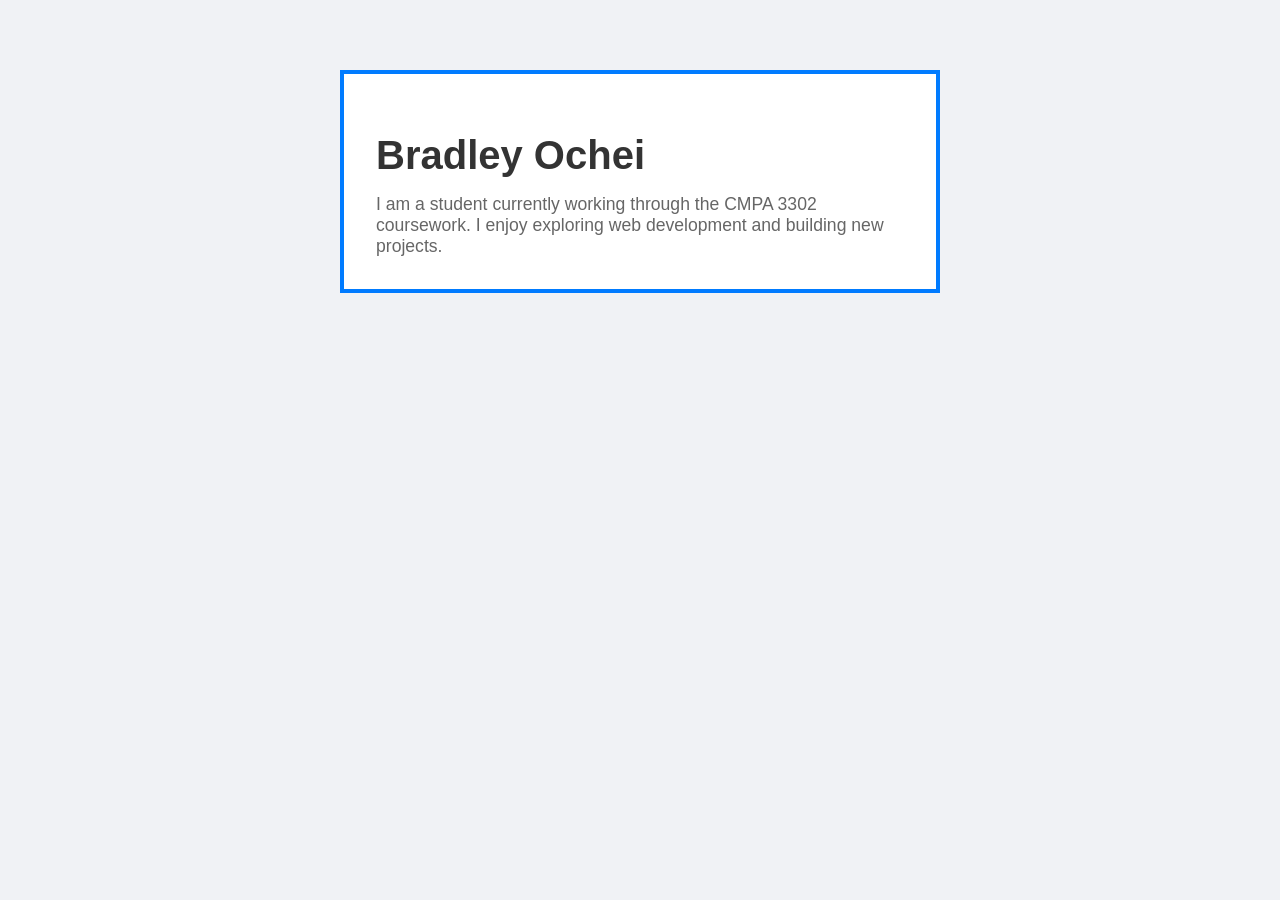
==== week-03-exercise-01/index.html @ 252b9420 "add box model exercise and update homepage" ====
<!DOCTYPE html>
<html lang="en">
<head>
    <meta charset="UTF-8">
    <title>Bradley's Personal Card</title>
    <link rel="stylesheet" href="style.css">
</head>
<body>
    <div class="card">
        <h1>Bradley Ochei</h1>
        <p>I am a student currently working through the CMPA 3302 coursework. I enjoy exploring web development and building new projects.</p>
    </div>
</body>
</html>
---- week-03-exercise-01/style.css ----
* { box-sizing: border-box; }

body {
    font-family: sans-serif;
    background-color: #f0f2f5;
    margin: 50px;
    padding: 20px;
}

.card {
    max-width: 600px;
    margin: 0 auto;
    padding: 32px;
    background-color: #ffffff;
    border: 4px solid #007bff;
}

h1 {
    color: #333;
    font-size: 2.5rem;
    margin-bottom: 16px;
}

p {
    color: #666;
    font-size: 1.1rem;
    margin: 0;
}
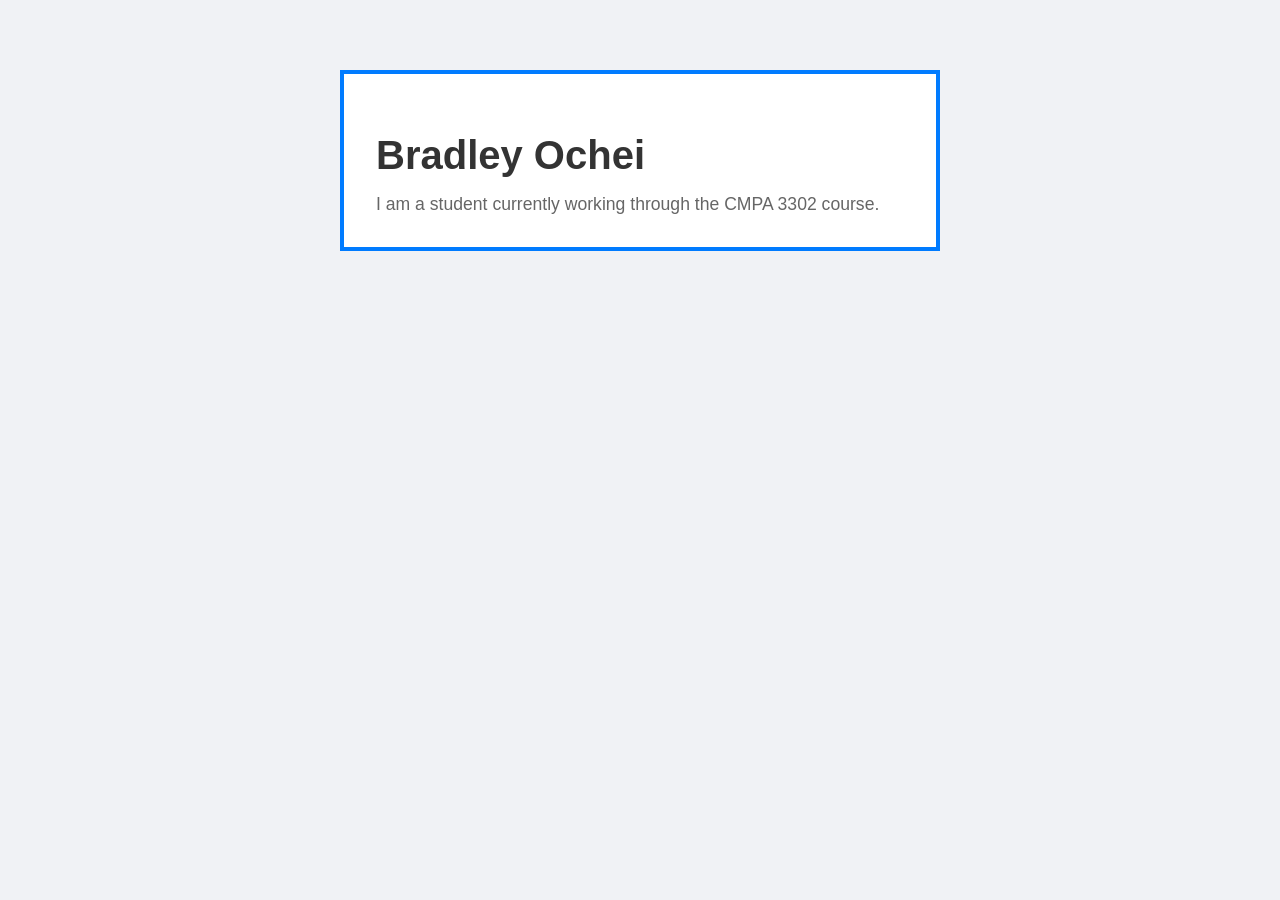
==== commit ccc7f533: "Complete Week 04 Exercise: Dev Tools Vandalism" ====
--- a/week-03-exercise-01/index.html
+++ b/week-03-exercise-01/index.html
@@ -3,12 +3,13 @@
 <head>
     <meta charset="UTF-8">
     <title>Bradley's Personal Card</title>
+    <!-- This link is required for Assignment 02 -->
     <link rel="stylesheet" href="style.css">
 </head>
 <body>
     <div class="card">
         <h1>Bradley Ochei</h1>
-        <p>I am a student currently working through the CMPA 3302 coursework. I enjoy exploring web development and building new projects.</p>
+        <p>I am a student currently working through the CMPA 3302 course.</p>
     </div>
 </body>
 </html>
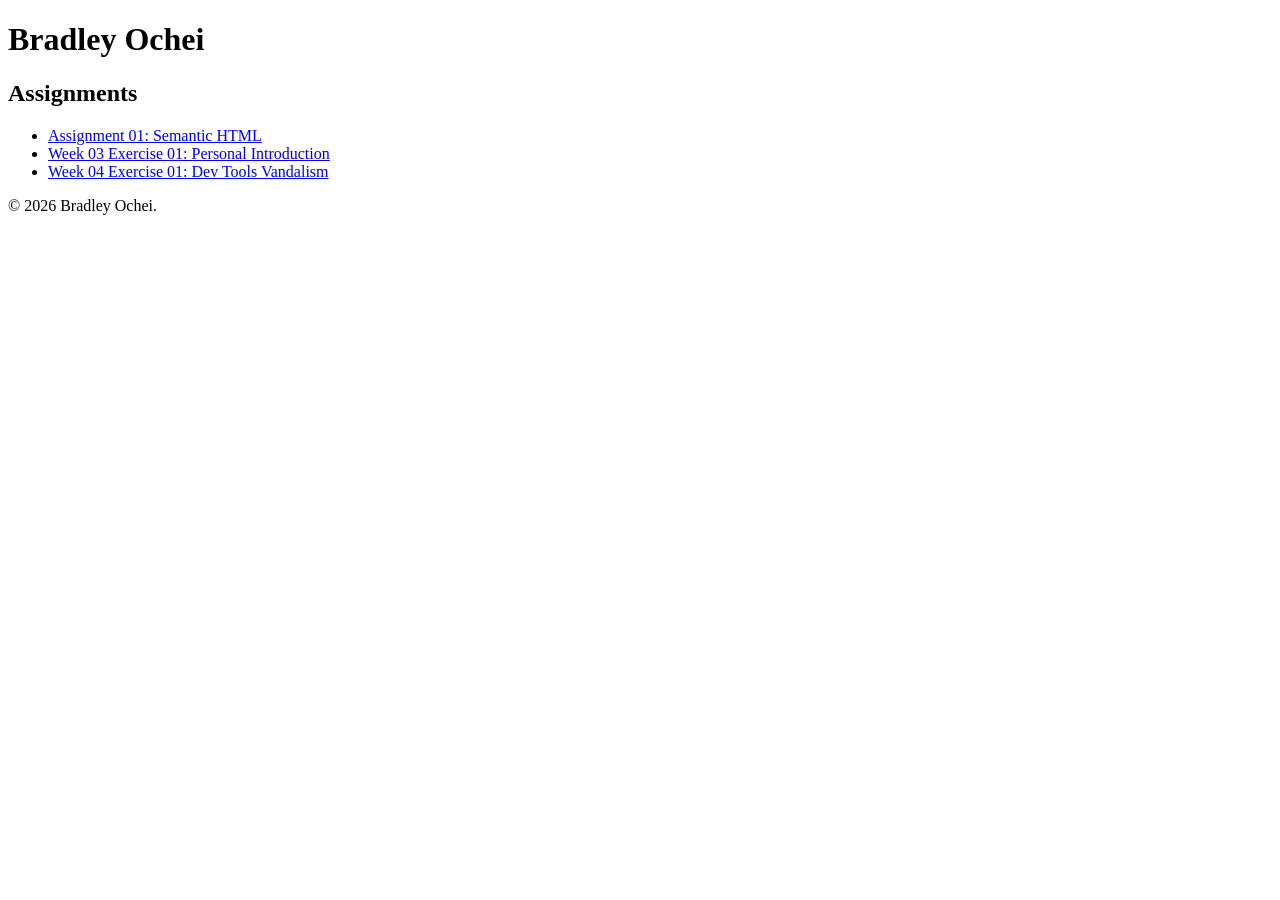
==== commit a503d8b3: "Complete Week 04 Exercise 02: Responsive Collection Added collection HTML, responsive dark-themed CS" ====
--- a/week-03-exercise-01/index.html
+++ b/week-03-exercise-01/index.html
@@ -2,14 +2,24 @@
 <html lang="en">
 <head>
     <meta charset="UTF-8">
-    <title>Bradley's Personal Card</title>
-    <!-- This link is required for Assignment 02 -->
-    <link rel="stylesheet" href="style.css">
+    <title>CMPA 3304 Course Portfolio</title>
 </head>
 <body>
-    <div class="card">
+    <header>
         <h1>Bradley Ochei</h1>
-        <p>I am a student currently working through the CMPA 3302 course.</p>
-    </div>
+    </header>
+
+    <main>
+        <h2>Assignments</h2>
+        <ul>
+            <li><a href="assignment-01/">Assignment 01: Semantic HTML</a></li>
+            <li><a href="week-03-exercise-01/index.html">Week 03 Exercise 01: Personal Introduction</a></li>
+            <li><a href="week-04-exercise-01/index.html">Week 04 Exercise 01: Dev Tools Vandalism</a></li>
+        </ul>
+    </main>
+
+    <footer>
+        <p>&copy; 2026 Bradley Ochei.</p>
+    </footer>
 </body>
 </html>
